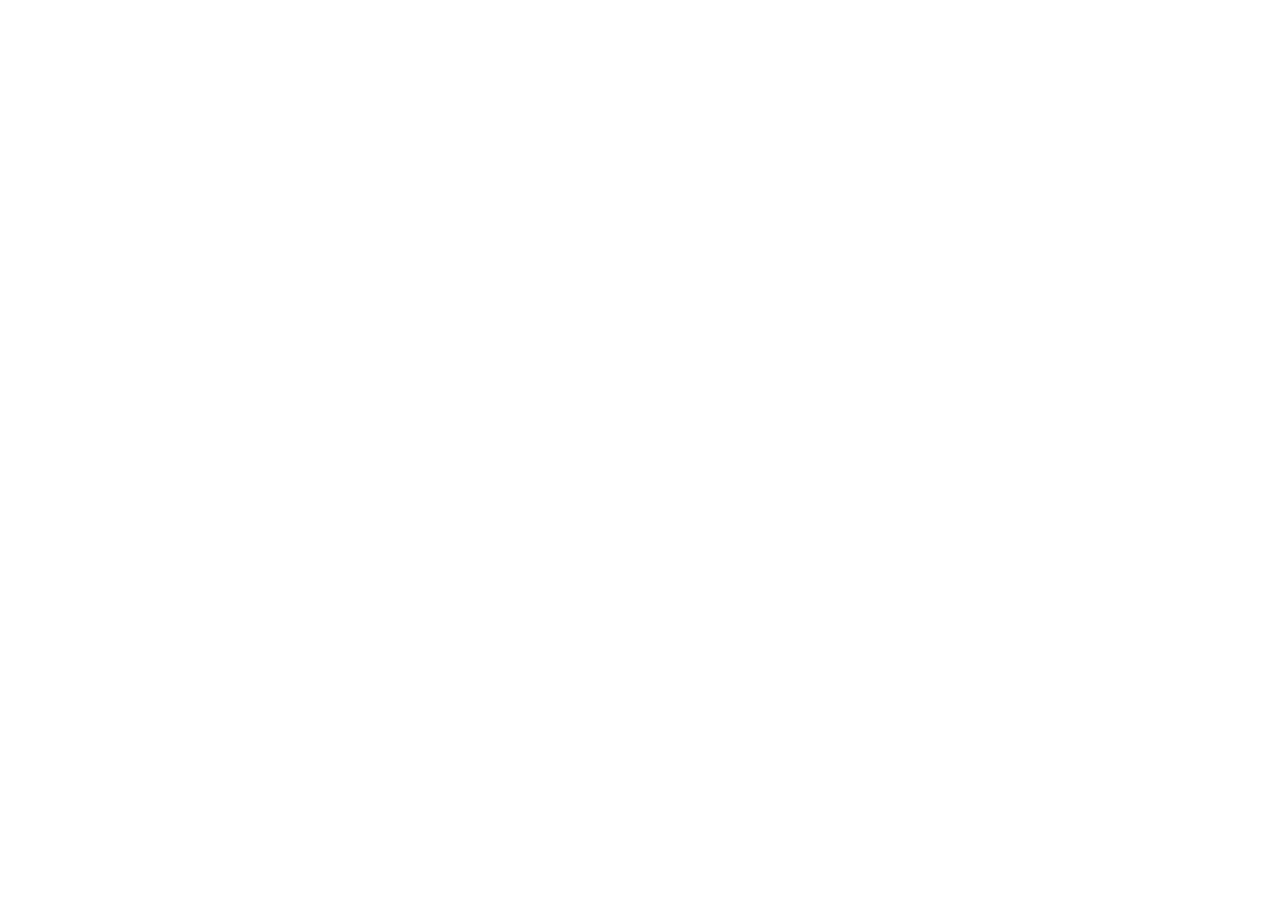
==== frontend/templates/index.html @ bad1d321 "$(cat <<'EOF'" ====
<!DOCTYPE html>
<html lang="en">
<head>
    <meta charset="UTF-8">
    <meta name="viewport" content="width=device-width, initial-scale=1.0">
    <title>MokaAI Voice Companion</title>
</head>
<body>
    <div id="app"></div>
</body>
</html>
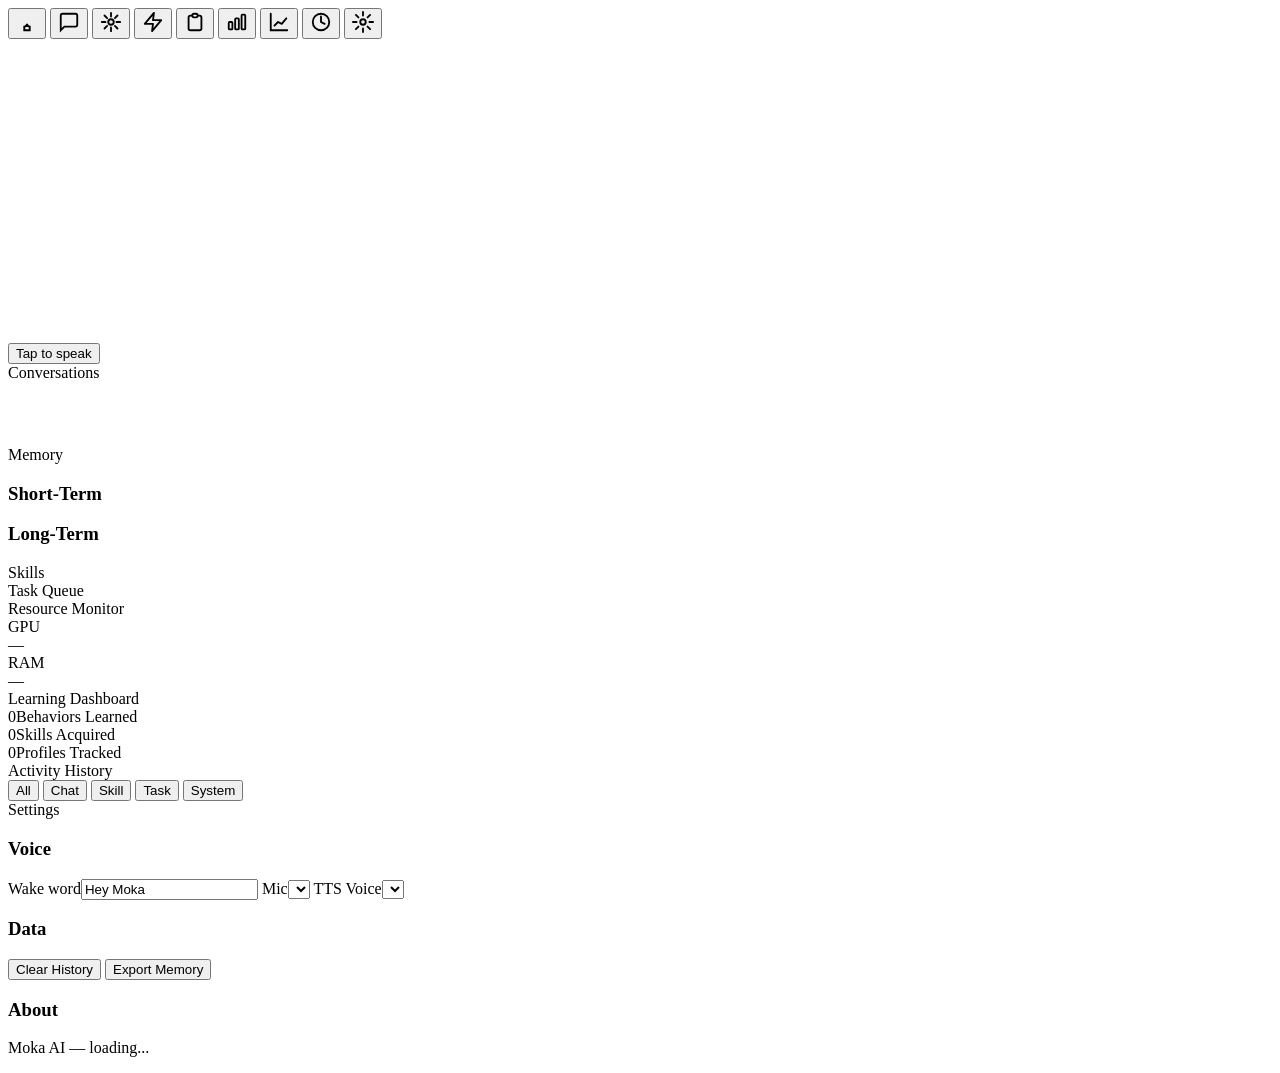
==== commit d6559b09: "feat(phase-11): add HTML shell, CSS foundations, Orb renderer, app.js - Full 9-panel HTML template w" ====
--- a/frontend/templates/index.html
+++ b/frontend/templates/index.html
@@ -3,9 +3,143 @@
 <head>
     <meta charset="UTF-8">
     <meta name="viewport" content="width=device-width, initial-scale=1.0">
-    <title>MokaAI Voice Companion</title>
+    <title>Moka AI</title>
+    <link rel="stylesheet" href="/static/css/style.css">
+    <script src="https://cdn.socket.io/4.7.5/socket.io.min.js"></script>
 </head>
 <body>
-    <div id="app"></div>
+
+<div id="app">
+
+    <!-- Icon Rail -->
+    <nav id="icon-rail">
+        <button class="rail-icon active" data-panel="voice" title="Voice">
+            <svg width="22" height="22" viewBox="0 0 24 24" fill="none"><path d="M12 14a3 3 0 003 3V21h-6v-4a3 3 0 003-3z" stroke="currentColor" stroke-width="2" stroke-linecap="round"/></svg>
+        </button>
+        <button class="rail-icon" data-panel="chat" title="Chat">
+            <svg width="22" height="22" viewBox="0 0 24 24" fill="none"><path d="M21 15a2 2 0 01-2 2H7l-4 4V5a2 2 0 012-2h14a2 2 0 012 2z" stroke="currentColor" stroke-width="2" stroke-linecap="round"/></svg>
+        </button>
+        <button class="rail-icon" data-panel="memory" title="Memory">
+            <svg width="22" height="22" viewBox="0 0 24 24" fill="none"><circle cx="12" cy="12" r="3" stroke="currentColor" stroke-width="2"/><path d="M12 2v4M12 18v4M4.93 4.93l2.83 2.83M16.24 16.24l2.83 2.83M2 12h4M18 12h4M4.93 19.07l2.83-2.83M16.24 7.76l2.83-2.83" stroke="currentColor" stroke-width="2" stroke-linecap="round"/></svg>
+        </button>
+        <button class="rail-icon" data-panel="skills" title="Skills">
+            <svg width="22" height="22" viewBox="0 0 24 24" fill="none"><path d="M13 2L3 14h9l-1 8 10-12h-9l1-8z" stroke="currentColor" stroke-width="2" stroke-linecap="round" stroke-linejoin="round"/></svg>
+        </button>
+        <button class="rail-icon" data-panel="tasks" title="Task Queue">
+            <svg width="22" height="22" viewBox="0 0 24 24" fill="none"><path d="M9 5H7a2 2 0 00-2 2v12a2 2 0 002 2h10a2 2 0 002-2V7a2 2 0 00-2-2h-2M9 5a2 2 0 002 2h2a2 2 0 002-2M9 5a2 2 0 012-2h2a2 2 0 012 2" stroke="currentColor" stroke-width="2" stroke-linecap="round"/></svg>
+        </button>
+        <button class="rail-icon" data-panel="resources" title="Resource Monitor">
+            <svg width="22" height="22" viewBox="0 0 24 24" fill="none"><rect x="3" y="12" width="4" height="8" rx="1" stroke="currentColor" stroke-width="2"/><rect x="10" y="8" width="4" height="12" rx="1" stroke="currentColor" stroke-width="2"/><rect x="17" y="4" width="4" height="16" rx="1" stroke="currentColor" stroke-width="2"/></svg>
+        </button>
+        <button class="rail-icon" data-panel="learning" title="Learning Dashboard">
+            <svg width="22" height="22" viewBox="0 0 24 24" fill="none"><path d="M3 3v18h18" stroke="currentColor" stroke-width="2" stroke-linecap="round"/><path d="M7 16l4-4 4 2 5-6" stroke="currentColor" stroke-width="2" stroke-linecap="round" stroke-linejoin="round"/></svg>
+        </button>
+        <button class="rail-icon" data-panel="history" title="Activity History">
+            <svg width="22" height="22" viewBox="0 0 24 24" fill="none"><circle cx="12" cy="12" r="9" stroke="currentColor" stroke-width="2"/><path d="M12 6v6l4 2" stroke="currentColor" stroke-width="2" stroke-linecap="round"/></svg>
+        </button>
+        <button class="rail-icon" data-panel="settings" title="Settings">
+            <svg width="22" height="22" viewBox="0 0 24 24" fill="none"><circle cx="12" cy="12" r="3" stroke="currentColor" stroke-width="2"/><path d="M12 1v4M12 19v4M4.22 4.22l2.83 2.83M16.95 16.95l2.83 2.83M1 12h4M19 12h4M4.22 19.78l2.83-2.83M16.95 7.05l2.83-2.83" stroke="currentColor" stroke-width="2" stroke-linecap="round"/></svg>
+        </button>
+    </nav>
+
+    <!-- Panel Area -->
+    <main id="panel-area">
+
+        <!-- Voice Panel (default) -->
+        <section class="panel active" id="panel-voice">
+            <canvas id="orb-canvas" width="300" height="300"></canvas>
+            <div id="transcript-panel">
+                <div id="transcript-log"></div>
+            </div>
+            <button id="mic-btn" class="mic-button">Tap to speak</button>
+        </section>
+
+        <!-- Chat Panel -->
+        <section class="panel" id="panel-chat">
+            <div class="panel-header">Conversations</div>
+            <div id="chat-orb-mini"><canvas id="chat-orb-canvas" width="60" height="60"></canvas></div>
+            <div id="conversation-list"></div>
+        </section>
+
+        <!-- Memory Panel -->
+        <section class="panel" id="panel-memory">
+            <div class="panel-header">Memory</div>
+            <div class="memory-split">
+                <div class="memory-col"><h3>Short-Term</h3><div id="stm-list" class="card-list"></div></div>
+                <div class="memory-col"><h3>Long-Term</h3><div id="ltm-list" class="card-list"></div></div>
+            </div>
+        </section>
+
+        <!-- Skills Panel -->
+        <section class="panel" id="panel-skills">
+            <div class="panel-header">Skills</div>
+            <div id="skill-list"></div>
+        </section>
+
+        <!-- Task Queue Panel -->
+        <section class="panel" id="panel-tasks">
+            <div class="panel-header">Task Queue</div>
+            <div id="task-list"></div>
+        </section>
+
+        <!-- Resource Monitor Panel -->
+        <section class="panel" id="panel-resources">
+            <div class="panel-header">Resource Monitor</div>
+            <div id="resource-stats">
+                <div class="stat-card"><label>GPU</label><div id="gpu-bar" class="bar"><div class="bar-fill"></div></div><span id="gpu-pct">—</span></div>
+                <div class="stat-card"><label>RAM</label><div id="ram-bar" class="bar"><div class="bar-fill"></div></div><span id="ram-pct">—</span></div>
+            </div>
+            <div id="active-jobs"></div>
+        </section>
+
+        <!-- Learning Dashboard Panel -->
+        <section class="panel" id="panel-learning">
+            <div class="panel-header">Learning Dashboard</div>
+            <div id="learning-metrics">
+                <div class="metric-card"><span class="metric-value" id="metric-behaviors">0</span><span class="metric-label">Behaviors Learned</span></div>
+                <div class="metric-card"><span class="metric-value" id="metric-skills">0</span><span class="metric-label">Skills Acquired</span></div>
+                <div class="metric-card"><span class="metric-value" id="metric-profiles">0</span><span class="metric-label">Profiles Tracked</span></div>
+            </div>
+            <div id="confidence-scores"></div>
+        </section>
+
+        <!-- Activity History Panel -->
+        <section class="panel" id="panel-history">
+            <div class="panel-header">Activity History</div>
+            <div id="event-filters">
+                <button class="filter-btn active" data-filter="all">All</button>
+                <button class="filter-btn" data-filter="chat">Chat</button>
+                <button class="filter-btn" data-filter="skill">Skill</button>
+                <button class="filter-btn" data-filter="task">Task</button>
+                <button class="filter-btn" data-filter="system">System</button>
+            </div>
+            <div id="event-log"></div>
+        </section>
+
+        <!-- Settings Panel -->
+        <section class="panel" id="panel-settings">
+            <div class="panel-header">Settings</div>
+            <div class="settings-group">
+                <h3>Voice</h3>
+                <label>Wake word<input type="text" id="setting-wake-word" value="Hey Moka"></label>
+                <label>Mic<select id="setting-mic"></select></label>
+                <label>TTS Voice<select id="setting-tts"></select></label>
+            </div>
+            <div class="settings-group">
+                <h3>Data</h3>
+                <button class="btn-secondary" id="btn-clear-history">Clear History</button>
+                <button class="btn-secondary" id="btn-export-memory">Export Memory</button>
+            </div>
+            <div class="settings-group">
+                <h3>About</h3>
+                <p id="app-version">Moka AI — loading...</p>
+            </div>
+        </section>
+
+    </main>
+</div>
+
+<script src="/static/js/orb.js"></script>
+<script src="/static/js/app.js"></script>
 </body>
 </html>
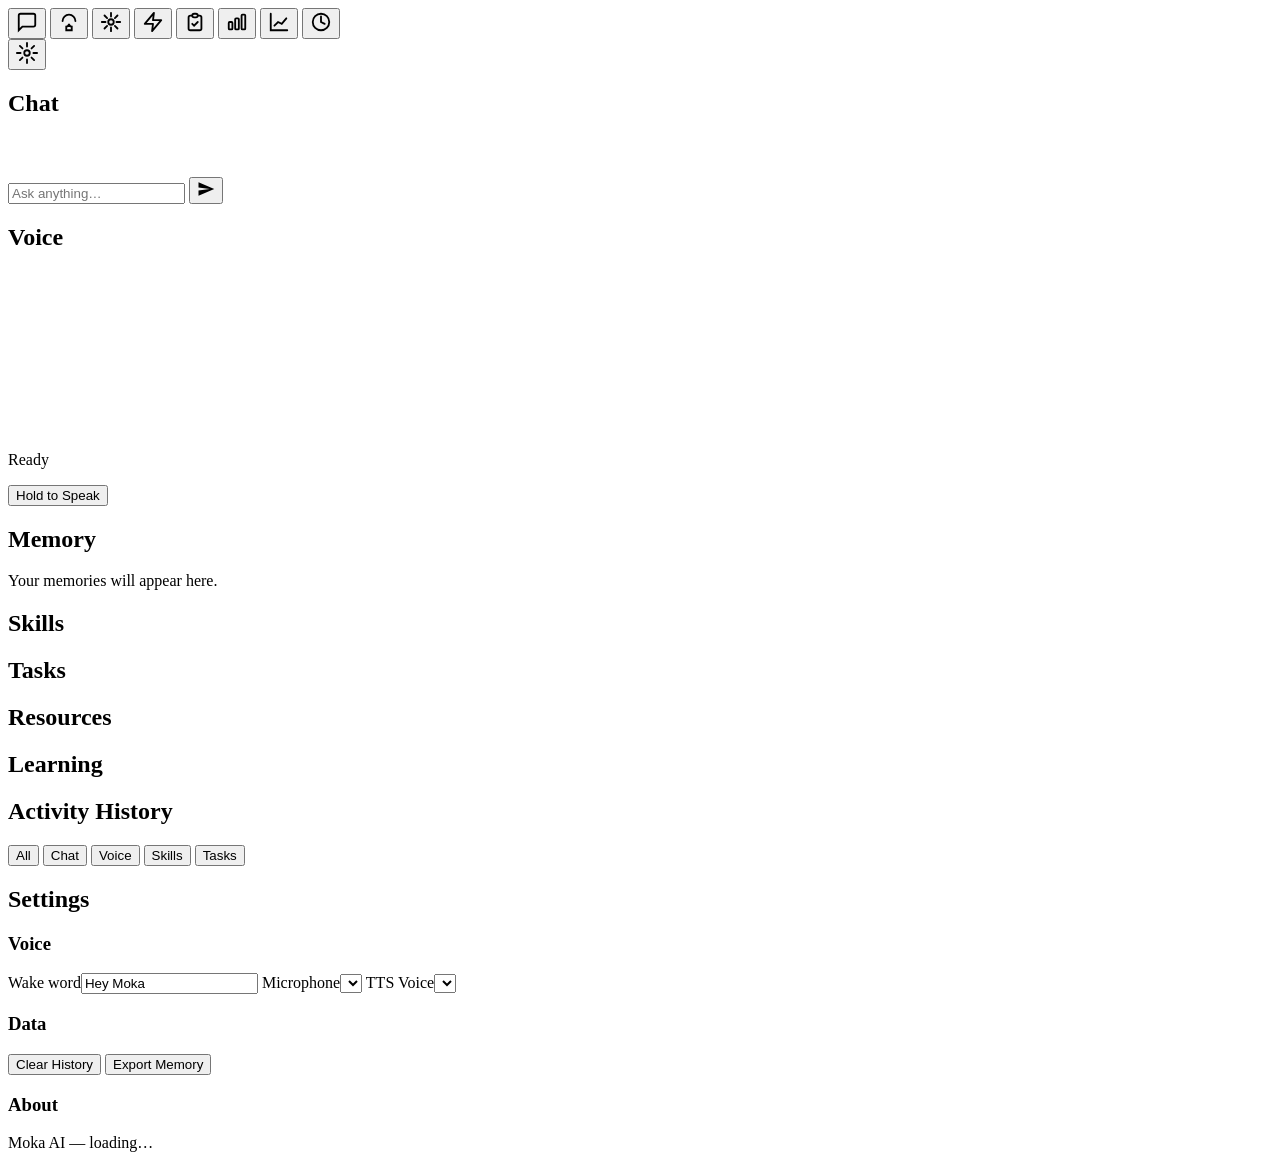
==== commit 0a84bc16: "feat(monorepo): wire all Phase 1-13 modules into production-ready MokaAI\n\nPhase 1-7 modules are no" ====
--- a/frontend/templates/index.html
+++ b/frontend/templates/index.html
@@ -4,6 +4,11 @@
     <meta charset="UTF-8">
     <meta name="viewport" content="width=device-width, initial-scale=1.0">
     <title>Moka AI</title>
+    <link rel="icon" href="/static/img/favicon.svg" type="image/svg+xml">
+    <link rel="apple-touch-icon" href="/static/img/moka-logo.jpg">
+    <meta name="description" content="Project MOKA — AI companion with voice, memory, and skills">
+    <meta property="og:image" content="/static/img/moka-logo.jpg">
+    <meta property="og:title" content="Project MOKA">
     <link rel="stylesheet" href="/static/css/style.css">
     <script src="https://cdn.socket.io/4.7.5/socket.io.min.js"></script>
 </head>
@@ -13,126 +18,136 @@
 
     <!-- Icon Rail -->
     <nav id="icon-rail">
-        <button class="rail-icon active" data-panel="voice" title="Voice">
-            <svg width="22" height="22" viewBox="0 0 24 24" fill="none"><path d="M12 14a3 3 0 003 3V21h-6v-4a3 3 0 003-3z" stroke="currentColor" stroke-width="2" stroke-linecap="round"/></svg>
+        <!-- Order: Chat → Voice → Memory → Skills → Tasks → Resources → Learning → History → Settings(bottom) -->
+        <button class="rail-icon active" data-panel="chat" title="Chat">
+            <svg width="22" height="22" viewBox="0 0 24 24" fill="none" stroke="currentColor" stroke-width="2" stroke-linecap="round"><path d="M21 15a2 2 0 01-2 2H7l-4 4V5a2 2 0 012-2h14a2 2 0 012 2z"/></svg>
         </button>
-        <button class="rail-icon" data-panel="chat" title="Chat">
-            <svg width="22" height="22" viewBox="0 0 24 24" fill="none"><path d="M21 15a2 2 0 01-2 2H7l-4 4V5a2 2 0 012-2h14a2 2 0 012 2z" stroke="currentColor" stroke-width="2" stroke-linecap="round"/></svg>
+        <button class="rail-icon" data-panel="voice" title="Voice">
+            <svg width="22" height="22" viewBox="0 0 24 24" fill="none" stroke="currentColor" stroke-width="2" stroke-linecap="round"><path d="M12 14a3 3 0 003 3V21h-6v-4a3 3 0 003-3z"/><path d="M19 11a7 7 0 00-14 0"/></svg>
         </button>
         <button class="rail-icon" data-panel="memory" title="Memory">
-            <svg width="22" height="22" viewBox="0 0 24 24" fill="none"><circle cx="12" cy="12" r="3" stroke="currentColor" stroke-width="2"/><path d="M12 2v4M12 18v4M4.93 4.93l2.83 2.83M16.24 16.24l2.83 2.83M2 12h4M18 12h4M4.93 19.07l2.83-2.83M16.24 7.76l2.83-2.83" stroke="currentColor" stroke-width="2" stroke-linecap="round"/></svg>
+            <svg width="22" height="22" viewBox="0 0 24 24" fill="none" stroke="currentColor" stroke-width="2" stroke-linecap="round"><circle cx="12" cy="12" r="3"/><path d="M12 2v4M12 18v4M4.93 4.93l2.83 2.83M16.24 16.24l2.83 2.83M2 12h4M18 12h4M4.93 19.07l2.83-2.83M16.24 7.76l2.83-2.83"/></svg>
         </button>
         <button class="rail-icon" data-panel="skills" title="Skills">
-            <svg width="22" height="22" viewBox="0 0 24 24" fill="none"><path d="M13 2L3 14h9l-1 8 10-12h-9l1-8z" stroke="currentColor" stroke-width="2" stroke-linecap="round" stroke-linejoin="round"/></svg>
+            <svg width="22" height="22" viewBox="0 0 24 24" fill="none" stroke="currentColor" stroke-width="2" stroke-linecap="round" stroke-linejoin="round"><path d="M13 2L3 14h9l-1 8 10-12h-9l1-8z"/></svg>
         </button>
-        <button class="rail-icon" data-panel="tasks" title="Task Queue">
-            <svg width="22" height="22" viewBox="0 0 24 24" fill="none"><path d="M9 5H7a2 2 0 00-2 2v12a2 2 0 002 2h10a2 2 0 002-2V7a2 2 0 00-2-2h-2M9 5a2 2 0 002 2h2a2 2 0 002-2M9 5a2 2 0 012-2h2a2 2 0 012 2" stroke="currentColor" stroke-width="2" stroke-linecap="round"/></svg>
+        <button class="rail-icon" data-panel="tasks" title="Tasks">
+            <svg width="22" height="22" viewBox="0 0 24 24" fill="none" stroke="currentColor" stroke-width="2" stroke-linecap="round"><path d="M9 5H7a2 2 0 00-2 2v12a2 2 0 002 2h10a2 2 0 002-2V7a2 2 0 00-2-2h-2M9 5a2 2 0 002 2h2a2 2 0 002-2M9 5a2 2 0 012-2h2a2 2 0 012 2m-6 9l2 2 4-4"/></svg>
         </button>
-        <button class="rail-icon" data-panel="resources" title="Resource Monitor">
-            <svg width="22" height="22" viewBox="0 0 24 24" fill="none"><rect x="3" y="12" width="4" height="8" rx="1" stroke="currentColor" stroke-width="2"/><rect x="10" y="8" width="4" height="12" rx="1" stroke="currentColor" stroke-width="2"/><rect x="17" y="4" width="4" height="16" rx="1" stroke="currentColor" stroke-width="2"/></svg>
+        <button class="rail-icon" data-panel="resources" title="Resources">
+            <svg width="22" height="22" viewBox="0 0 24 24" fill="none" stroke="currentColor" stroke-width="2" stroke-linecap="round"><rect x="3" y="12" width="4" height="8" rx="1"/><rect x="10" y="8" width="4" height="12" rx="1"/><rect x="17" y="4" width="4" height="16" rx="1"/></svg>
         </button>
-        <button class="rail-icon" data-panel="learning" title="Learning Dashboard">
-            <svg width="22" height="22" viewBox="0 0 24 24" fill="none"><path d="M3 3v18h18" stroke="currentColor" stroke-width="2" stroke-linecap="round"/><path d="M7 16l4-4 4 2 5-6" stroke="currentColor" stroke-width="2" stroke-linecap="round" stroke-linejoin="round"/></svg>
+        <button class="rail-icon" data-panel="learning" title="Learning">
+            <svg width="22" height="22" viewBox="0 0 24 24" fill="none" stroke="currentColor" stroke-width="2" stroke-linecap="round"><path d="M3 3v18h18"/><path d="M7 16l4-4 4 2 5-6"/></svg>
         </button>
-        <button class="rail-icon" data-panel="history" title="Activity History">
-            <svg width="22" height="22" viewBox="0 0 24 24" fill="none"><circle cx="12" cy="12" r="9" stroke="currentColor" stroke-width="2"/><path d="M12 6v6l4 2" stroke="currentColor" stroke-width="2" stroke-linecap="round"/></svg>
+        <button class="rail-icon" data-panel="history" title="History">
+            <svg width="22" height="22" viewBox="0 0 24 24" fill="none" stroke="currentColor" stroke-width="2" stroke-linecap="round"><circle cx="12" cy="12" r="9"/><path d="M12 6v6l4 2"/></svg>
         </button>
+        <!-- Spacer pushes Settings to bottom -->
+        <div style="flex:1"></div>
         <button class="rail-icon" data-panel="settings" title="Settings">
-            <svg width="22" height="22" viewBox="0 0 24 24" fill="none"><circle cx="12" cy="12" r="3" stroke="currentColor" stroke-width="2"/><path d="M12 1v4M12 19v4M4.22 4.22l2.83 2.83M16.95 16.95l2.83 2.83M1 12h4M19 12h4M4.22 19.78l2.83-2.83M16.95 7.05l2.83-2.83" stroke="currentColor" stroke-width="2" stroke-linecap="round"/></svg>
+            <svg width="22" height="22" viewBox="0 0 24 24" fill="none" stroke="currentColor" stroke-width="2" stroke-linecap="round"><circle cx="12" cy="12" r="3"/><path d="M12 1v4M12 19v4M4.22 4.22l2.83 2.83M16.95 16.95l2.83 2.83M1 12h4M19 12h4M4.22 19.78l2.83-2.83M16.95 7.05l2.83-2.83"/></svg>
         </button>
     </nav>
 
     <!-- Panel Area -->
     <main id="panel-area">
 
-        <!-- Voice Panel (default) -->
-        <section class="panel active" id="panel-voice">
-            <canvas id="orb-canvas" width="300" height="300"></canvas>
-            <div id="transcript-panel">
-                <div id="transcript-log"></div>
+        <!-- Chat panel (active — first in rail) -->
+        <section class="panel active" id="panel-chat" data-panel="chat">
+            <div class="panel-header">
+                <h2>Chat</h2>
+                <div class="orb-mini"><canvas id="orb-chat" width="36" height="36"></canvas></div>
             </div>
-            <button id="mic-btn" class="mic-button">Tap to speak</button>
-        </section>
-
-        <!-- Chat Panel -->
-        <section class="panel" id="panel-chat">
-            <div class="panel-header">Conversations</div>
-            <div id="chat-orb-mini"><canvas id="chat-orb-canvas" width="60" height="60"></canvas></div>
-            <div id="conversation-list"></div>
-        </section>
-
-        <!-- Memory Panel -->
-        <section class="panel" id="panel-memory">
-            <div class="panel-header">Memory</div>
-            <div class="memory-split">
-                <div class="memory-col"><h3>Short-Term</h3><div id="stm-list" class="card-list"></div></div>
-                <div class="memory-col"><h3>Long-Term</h3><div id="ltm-list" class="card-list"></div></div>
+            <div class="conversation-list" id="chat-history-list"></div>
+            <div class="chat-input-area">
+                <div class="chat-messages" id="chat-messages"></div>
+                <div class="input-row">
+                    <input type="text" id="chat-input" class="input" placeholder="Ask anything…" />
+                    <button id="chat-send" class="btn-send">
+                        <svg width="18" height="18" viewBox="0 0 24 24" fill="currentColor"><path d="M2 21l21-9L2 3v7l15 2-15 2v7z"/></svg>
+                    </button>
+                </div>
             </div>
         </section>
 
-        <!-- Skills Panel -->
-        <section class="panel" id="panel-skills">
-            <div class="panel-header">Skills</div>
-            <div id="skill-list"></div>
+        <!-- Voice panel -->
+        <section class="panel" id="panel-voice" data-panel="voice">
+            <div class="panel-header"><h2>Voice</h2></div>
+            <div class="voice-orb-area">
+                <canvas id="orb-voice" width="160" height="160"></canvas>
+                <p class="orb-state-label" id="voice-state-label">Ready</p>
+            </div>
+            <div class="voice-transcript" id="voice-transcript"></div>
+            <div class="voice-controls">
+                <button id="voice-push" class="btn-voice">Hold to Speak</button>
+            </div>
         </section>
 
-        <!-- Task Queue Panel -->
-        <section class="panel" id="panel-tasks">
-            <div class="panel-header">Task Queue</div>
-            <div id="task-list"></div>
+        <!-- Memory panel -->
+        <section class="panel" id="panel-memory" data-panel="memory">
+            <div class="panel-header"><h2>Memory</h2></div>
+            <div class="memory-content" id="memory-content">
+                <div class="empty-state">Your memories will appear here.</div>
+            </div>
         </section>
 
-        <!-- Resource Monitor Panel -->
-        <section class="panel" id="panel-resources">
-            <div class="panel-header">Resource Monitor</div>
-            <div id="resource-stats">
-                <div class="stat-card"><label>GPU</label><div id="gpu-bar" class="bar"><div class="bar-fill"></div></div><span id="gpu-pct">—</span></div>
-                <div class="stat-card"><label>RAM</label><div id="ram-bar" class="bar"><div class="bar-fill"></div></div><span id="ram-pct">—</span></div>
-            </div>
-            <div id="active-jobs"></div>
+        <!-- Skills panel -->
+        <section class="panel" id="panel-skills" data-panel="skills">
+            <div class="panel-header"><h2>Skills</h2></div>
+            <div class="skills-grid" id="skills-grid"></div>
         </section>
 
-        <!-- Learning Dashboard Panel -->
-        <section class="panel" id="panel-learning">
-            <div class="panel-header">Learning Dashboard</div>
-            <div id="learning-metrics">
-                <div class="metric-card"><span class="metric-value" id="metric-behaviors">0</span><span class="metric-label">Behaviors Learned</span></div>
-                <div class="metric-card"><span class="metric-value" id="metric-skills">0</span><span class="metric-label">Skills Acquired</span></div>
-                <div class="metric-card"><span class="metric-value" id="metric-profiles">0</span><span class="metric-label">Profiles Tracked</span></div>
-            </div>
-            <div id="confidence-scores"></div>
+        <!-- Tasks panel -->
+        <section class="panel" id="panel-tasks" data-panel="tasks">
+            <div class="panel-header"><h2>Tasks</h2></div>
+            <div class="tasks-list" id="tasks-list"></div>
         </section>
 
-        <!-- Activity History Panel -->
-        <section class="panel" id="panel-history">
-            <div class="panel-header">Activity History</div>
-            <div id="event-filters">
+        <!-- Resources panel -->
+        <section class="panel" id="panel-resources" data-panel="resources">
+            <div class="panel-header"><h2>Resources</h2></div>
+            <div class="resources-content" id="resources-content"></div>
+        </section>
+
+        <!-- Learning panel -->
+        <section class="panel" id="panel-learning" data-panel="learning">
+            <div class="panel-header"><h2>Learning</h2></div>
+            <div class="learning-content" id="learning-content"></div>
+        </section>
+
+        <!-- History panel -->
+        <section class="panel" id="panel-history" data-panel="history">
+            <div class="panel-header"><h2>Activity History</h2></div>
+            <div class="filter-row" id="history-filters">
                 <button class="filter-btn active" data-filter="all">All</button>
                 <button class="filter-btn" data-filter="chat">Chat</button>
-                <button class="filter-btn" data-filter="skill">Skill</button>
-                <button class="filter-btn" data-filter="task">Task</button>
-                <button class="filter-btn" data-filter="system">System</button>
+                <button class="filter-btn" data-filter="voice">Voice</button>
+                <button class="filter-btn" data-filter="skill">Skills</button>
+                <button class="filter-btn" data-filter="task">Tasks</button>
             </div>
-            <div id="event-log"></div>
+            <div class="activity-list" id="activity-list"></div>
         </section>
 
-        <!-- Settings Panel -->
-        <section class="panel" id="panel-settings">
-            <div class="panel-header">Settings</div>
-            <div class="settings-group">
-                <h3>Voice</h3>
-                <label>Wake word<input type="text" id="setting-wake-word" value="Hey Moka"></label>
-                <label>Mic<select id="setting-mic"></select></label>
-                <label>TTS Voice<select id="setting-tts"></select></label>
-            </div>
-            <div class="settings-group">
-                <h3>Data</h3>
-                <button class="btn-secondary" id="btn-clear-history">Clear History</button>
-                <button class="btn-secondary" id="btn-export-memory">Export Memory</button>
-            </div>
-            <div class="settings-group">
-                <h3>About</h3>
-                <p id="app-version">Moka AI — loading...</p>
+        <!-- Settings panel -->
+        <section class="panel" id="panel-settings" data-panel="settings">
+            <div class="panel-header"><h2>Settings</h2></div>
+            <div class="settings-form" id="settings-form">
+                <div class="settings-group">
+                    <h3>Voice</h3>
+                    <label class="field-row">Wake word<input type="text" id="setting-wake-word" class="input" value="Hey Moka" /></label>
+                    <label class="field-row">Microphone<select id="setting-mic" class="input"></select></label>
+                    <label class="field-row">TTS Voice<select id="setting-tts" class="input"></select></label>
+                </div>
+                <div class="settings-group">
+                    <h3>Data</h3>
+                    <button class="btn-ghost" id="btn-clear-history">Clear History</button>
+                    <button class="btn-ghost" id="btn-export-memory">Export Memory</button>
+                </div>
+                <div class="settings-group">
+                    <h3>About</h3>
+                    <p id="app-version" class="text-secondary">Moka AI — loading…</p>
+                </div>
             </div>
         </section>
 
